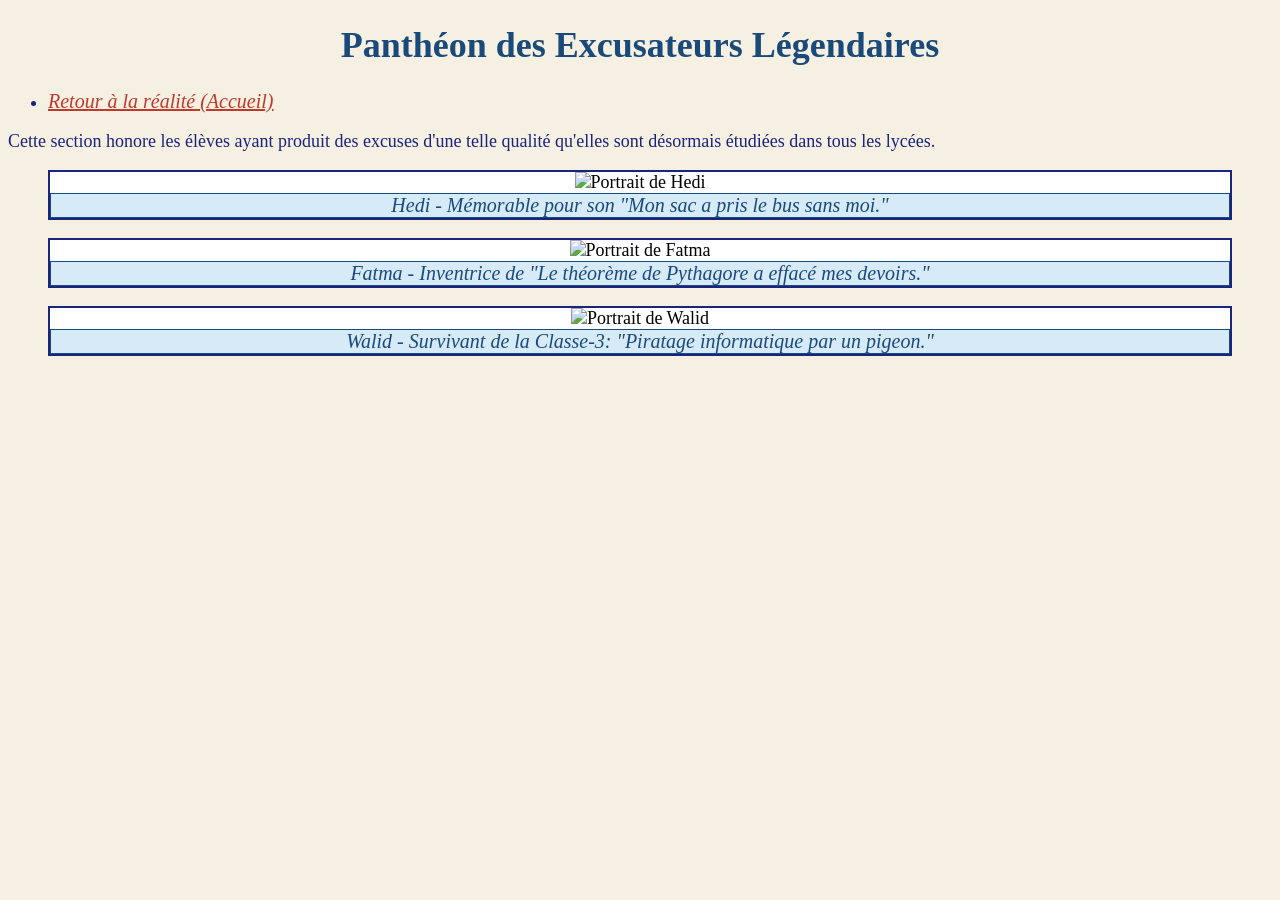
==== pantheon.html @ 8b4e45ab "Initial commit of B.O.E.L. project" ====
<!DOCTYPE html>
<html>
<head>
    <meta charset="utf-8" />
    <title>B.O.E.L. - Panthéon</title>
    <link href="style.css" rel="stylesheet" />
</head>
<body>
    <h1>Panthéon des Excusateurs Légendaires</h1>
    
    <ul>
        <li><a href="index.html">Retour à la réalité (Accueil)</a></li>
    </ul>

    <p>
        Cette section honore les élèves ayant produit des excuses d'une telle qualité 
        qu'elles sont désormais étudiées dans tous les lycées.
    </p>

    <figure>
        <img src="images/legend1.jpg" alt="Portrait de Hedi" />
        <figcaption>Hedi - Mémorable pour son "Mon sac a pris le bus sans moi."</figcaption>
    </figure>

    <figure>
        <img src="images/legend2.jpg" alt="Portrait de Fatma" />
        <figcaption>Fatma - Inventrice de "Le théorème de Pythagore a effacé mes devoirs."</figcaption>
    </figure>

    <figure>
        <img src="images/legend3.jpg" alt="Portrait de Walid" />
        <figcaption>Walid - Survivant de la Classe-3: "Piratage informatique par un pigeon."</figcaption>
    </figure>

</body>
</html>
---- style.css ----
body {
    background-color: #f5f0e1;
    color: #000000;
    font-family: serif;
    font-size: 18px;
}

h1, h2, h3, h4, h5, h6 {
    font-family: Georgia, serif;
    color: #1a4a7a;
    text-align: center;
}

h1 {
    font-size: 36px;
}

h2 {
    font-size: 28px;
}

p, ul, ol {
    color: #1a237e;
    font-size: 18px;
}

em {
    font-style: italic;
    color: #c0392b;
}

strong {
    color: #1a237e;
}

mark {
    background-color: #d6eaf8;
    color: #1a4a7a;
}

table {
    border: 2px solid #1a4a7a;
    background-color: #ffffff;
}

th, td {
    border: 1px solid #1a4a7a;
    text-align: center;
}

th {
    background-color: #1a4a7a;
    color: #ffffff;
    font-size: 20px;
}

form {
    border: 2px solid #1a4a7a;
    background-color: #ffffff;
    text-align: center;
}

figure {
    border: 2px solid #1a237e;
    background-color: #ffffff;
    text-align: center;
}

figcaption {
    color: #1a4a7a;
    font-style: italic;
    background-color: #d6eaf8;
    border: 1px solid #1a4a7a;
    font-size: 20px;
}

a {
    color: #c0392b;
    font-style: italic;
    font-size: 20px;
}

label {
    color: #1a4a7a;
    font-style: italic;
}
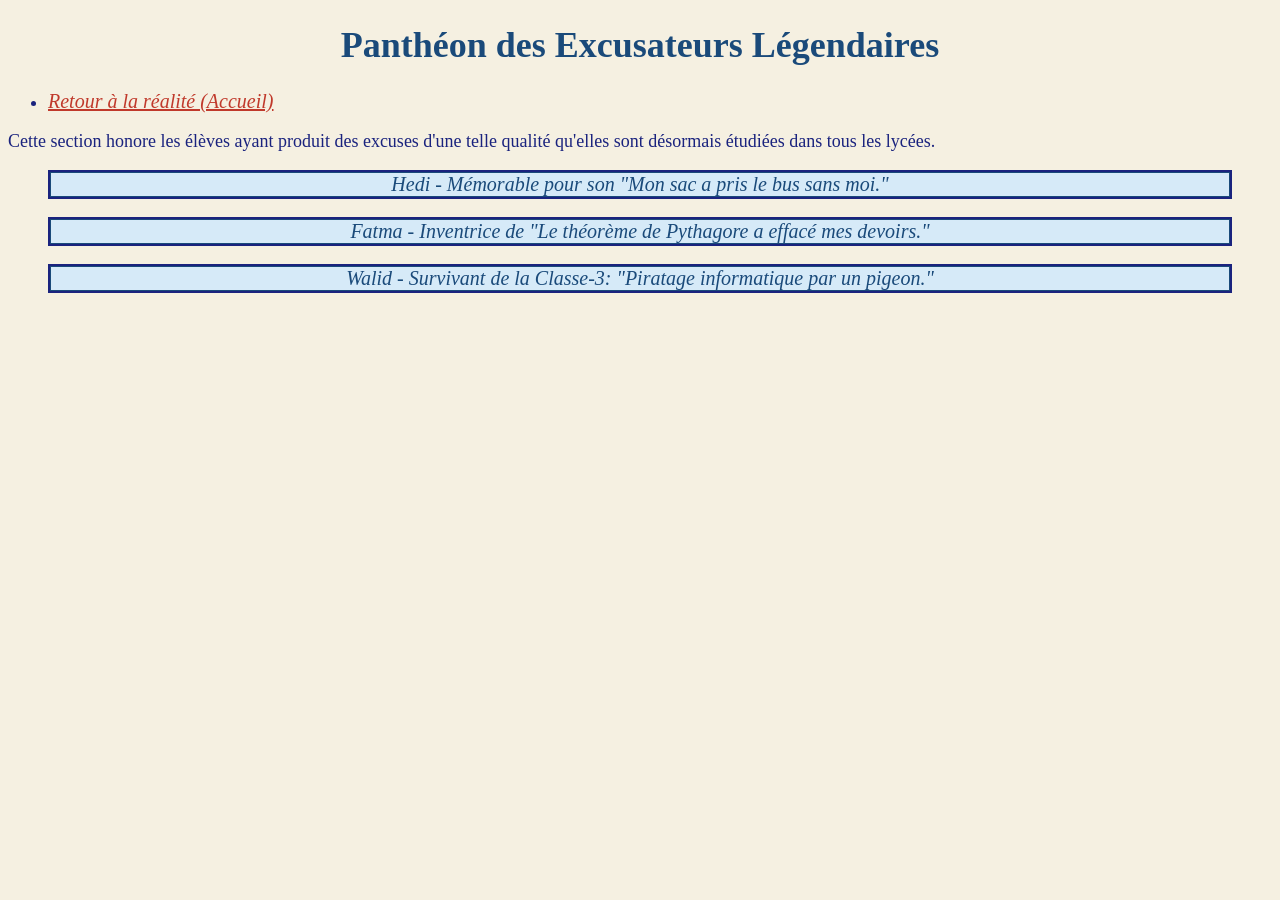
==== commit 1f74238e: "chore: remove unused image placeholders and update audio link" ====
--- a/pantheon.html
+++ b/pantheon.html
@@ -18,17 +18,14 @@
     </p>
 
     <figure>
-        <img src="images/legend1.jpg" alt="Portrait de Hedi" />
         <figcaption>Hedi - Mémorable pour son "Mon sac a pris le bus sans moi."</figcaption>
     </figure>
 
     <figure>
-        <img src="images/legend2.jpg" alt="Portrait de Fatma" />
         <figcaption>Fatma - Inventrice de "Le théorème de Pythagore a effacé mes devoirs."</figcaption>
     </figure>
 
     <figure>
-        <img src="images/legend3.jpg" alt="Portrait de Walid" />
         <figcaption>Walid - Survivant de la Classe-3: "Piratage informatique par un pigeon."</figcaption>
     </figure>
 
